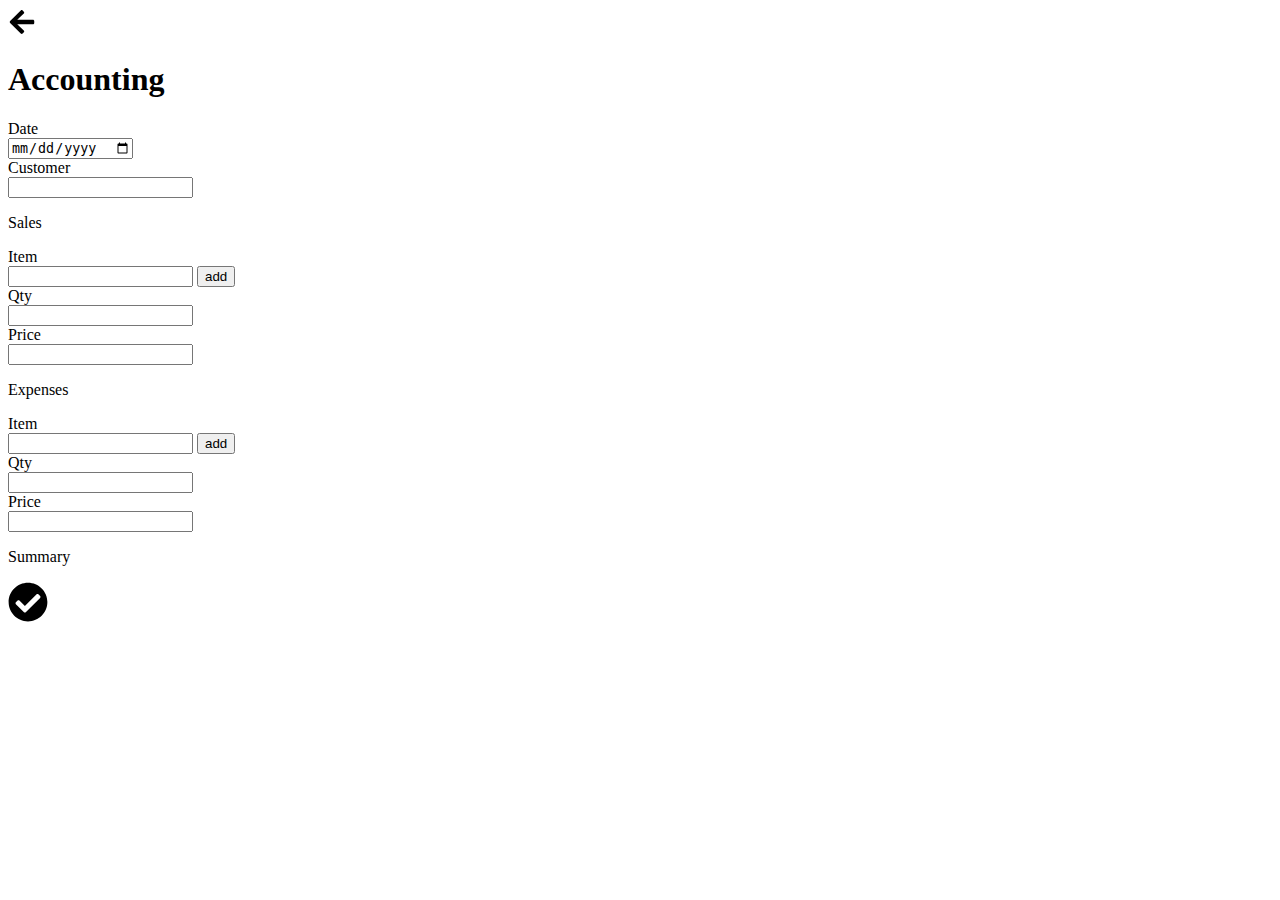
==== accounting.html @ dd596c84 "hrhrhwe;fjknl" ====
<!DOCTYPE html>
<html lang="en">

<head>
    <meta charset="UTF-8">
    <meta name="viewport" content="width=device-width, initial-scale=1.0">
    <meta http-equiv="X-UA-Compatible" content="ie=edge, chrome=1.0">
    <title>Accounting</title>
    <link rel="stylesheet" type="text/css" href="..\css\accountingstyle.css">
    <script defer type="text/javascript" src="..\js\accountingscript.js"></script>
</head>

<body>
    <header id="accheader">
        <svg class="arrleft" width="28px" height="28px" xmlns="http://www.w3.org/2000/svg" viewBox="0 0 448 512">
            <path
                d="M257.5 445.1l-22.2 22.2c-9.4 9.4-24.6 9.4-33.9 0L7 273c-9.4-9.4-9.4-24.6 0-33.9L201.4 44.7c9.4-9.4 24.6-9.4 33.9 0l22.2 22.2c9.5 9.5 9.3 25-.4 34.3L136.6 216H424c13.3 0 24 10.7 24 24v32c0 13.3-10.7 24-24 24H136.6l120.5 114.8c9.8 9.3 10 24.8.4 34.3z" />
        </svg>
        <h1 id="acc">Accounting</h1>
    </header>
    <div id="accformcontainer">
        <form action="" id="accform">
            <div class="accfill1">
                <div>
                    <label for="">Date</label><br>
                    <input type="date" id="accdate" name="accdate">
                </div>
                <div>
                    <label for="">Customer</label><br>
                    <input type="text" id="customername" name="customername">
                </div>
            </div>
            <p>Sales</p>
            <div class="accfill2">
                <div>
                    <label for="">Item</label><br>
                    <input type="text" id="birdsold" name="birdsold">
                    <button id="additem" type="button">add</button>
                </div>
                <div>
                    <label for="">Qty</label><br>
                    <input type="number" id="qtysold" name="qtysold">
                </div>
                <div>
                    <label for="">Price</label><br>
                    <input type="number" id="sellprice" name="sellprice">
                </div>
            </div>
            <p>Expenses</p>
            <div class="accfill3">
                <div>
                    <label for="">Item</label><br>
                    <input type="text" id="exp" name="exp">
                    <button type="button" id="additemexp">add</button>
                </div>
                <div>
                    <label for="">Qty</label><br>
                    <input type="number" id="qtyexp" name="qtyexp">
                </div>
                <div>
                    <label for="">Price</label><br>
                    <input type="number" id="expprice" name="expprice">
                </div>
            </div>
        </form>
    </div>
    <p id="summary">Summary</p>
    <!--<p id="acdate">Saturday, 22nd May, 2020</p>-->
    <div id="display" class="summary"></div>
    <svg class="acccheck" width="40px" height="40px" xmlns="http://www.w3.org/2000/svg" viewBox="0 0 512 512">
        <path
            d="M504 256c0 136.967-111.033 248-248 248S8 392.967 8 256 119.033 8 256 8s248 111.033 248 248zM227.314 387.314l184-184c6.248-6.248 6.248-16.379 0-22.627l-22.627-22.627c-6.248-6.249-16.379-6.249-22.628 0L216 308.118l-70.059-70.059c-6.248-6.248-16.379-6.248-22.628 0l-22.627 22.627c-6.248 6.248-6.248 16.379 0 22.627l104 104c6.249 6.249 16.379 6.249 22.628.001z" />
    </svg>
</body>

</html>
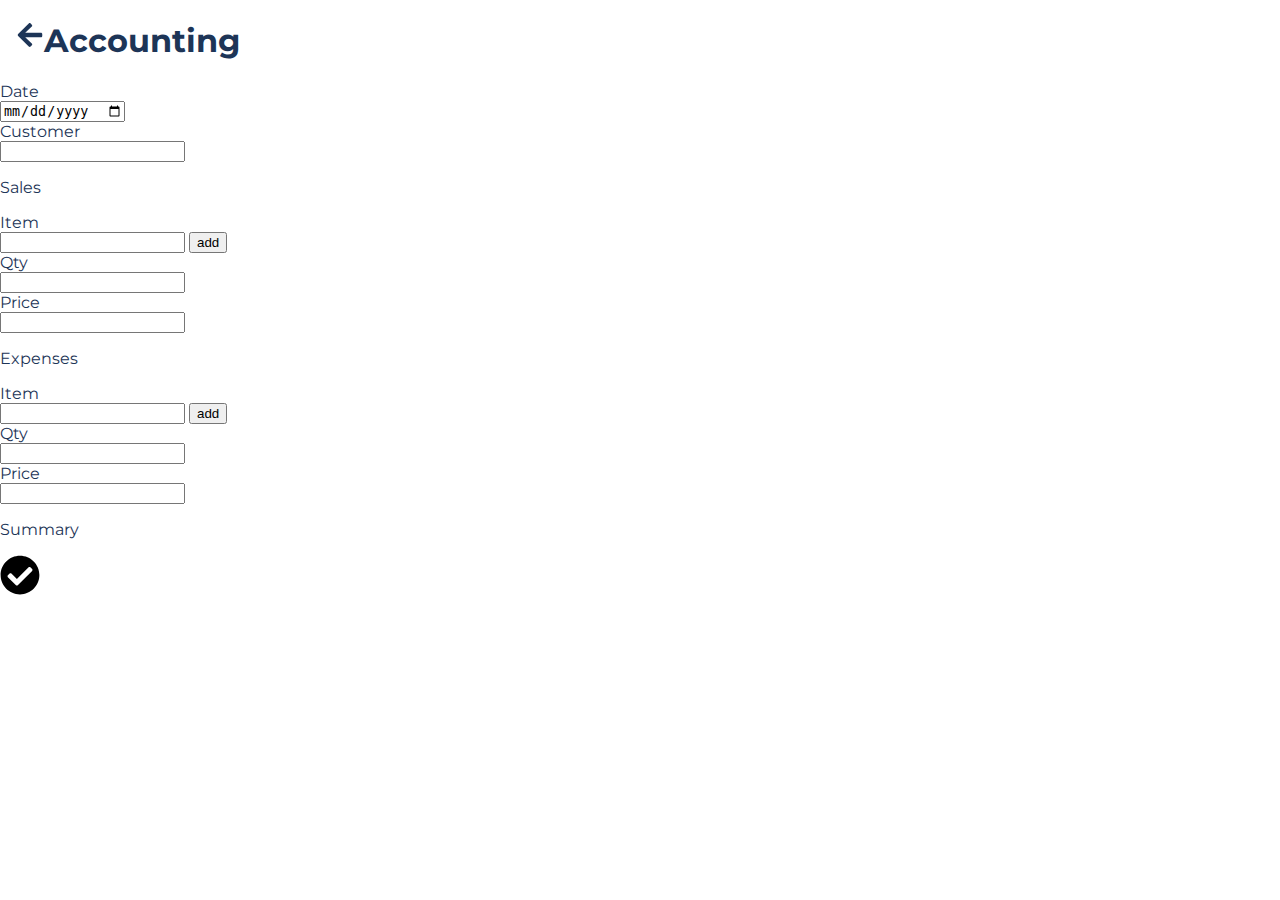
==== commit cf112023: "heheheh" ====
--- a/accounting.html
+++ b/accounting.html
@@ -6,7 +6,7 @@
     <meta name="viewport" content="width=device-width, initial-scale=1.0">
     <meta http-equiv="X-UA-Compatible" content="ie=edge, chrome=1.0">
     <title>Accounting</title>
-    <link rel="stylesheet" type="text/css" href="..\css\accountingstyle.css">
+    <link rel="stylesheet" type="text/css" href="css/health.css">
     <script defer type="text/javascript" src="..\js\accountingscript.js"></script>
 </head>
 
--- a/css/health.css
+++ b/css/health.css
@@ -0,0 +1,63 @@
+@import url('https://fonts.googleapis.com/css2?family=Montserrat:wght@400;600&display=swap');
+
+body {
+    margin: 0;
+    background-color: white;
+    font-family: 'Montserrat', sans-serif;
+    color: #1D3557;
+}
+
+.arrleft {
+  margin-left: 16px;
+    float: left;
+    fill: #1D3557;
+}
+
+#health {
+    text-align: center;
+    font-weight: 600;
+    font-size: 22px;
+    margin-top: 40px;
+    margin-right: 28px;
+    margin-bottom: 16px;
+}
+
+#desc {
+    text-align: center;
+    padding: 27px;
+}
+
+#symptom {
+    height: 44px;
+    width: 60vw;
+    border-radius: 16px;
+    background-color: #F0F0F0;
+    border-style: none;
+    padding-left: 8px;
+   /* margin-top: 8px;*/
+    margin: auto;
+    display: block;
+    font-family: 'Montserrat', sans-serif;
+    color: #1D3557;
+}
+
+#symptom::placeholder {
+    color: #A8DADC;
+}
+
+#recdrugs {
+    margin-top: 115px;
+    margin-bottom: 8px;
+    text-align: center;
+}
+
+#displaydrugs {
+    width: 50vw;
+    height: 231px;
+    border: none;
+    border-radius: 16px;
+    margin: auto;
+    padding-top: 11px;
+    padding-left: 16px;
+    background-color: #F0F0F0;    
+}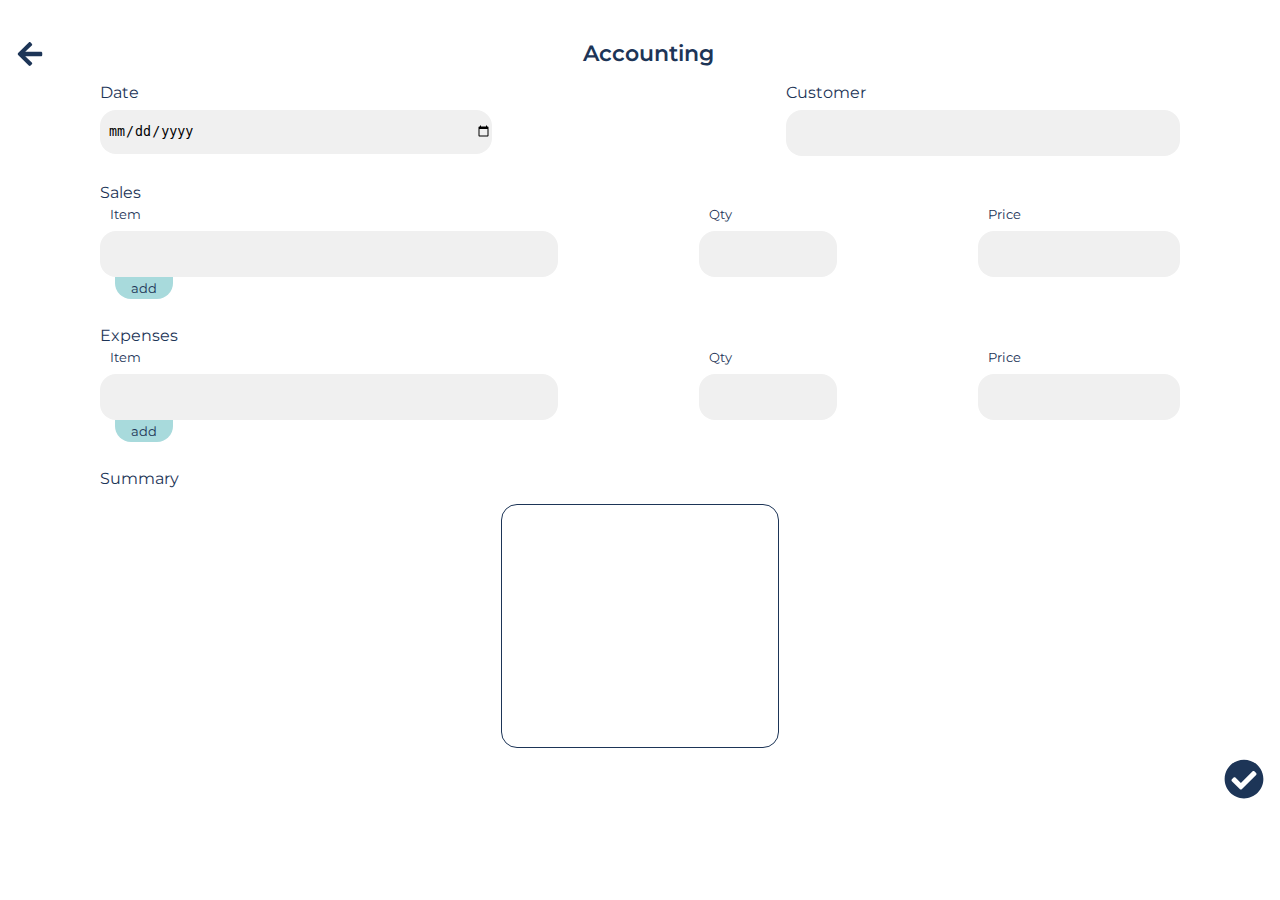
==== commit 97b45b01: "." ====
--- a/accounting.html
+++ b/accounting.html
@@ -6,7 +6,7 @@
     <meta name="viewport" content="width=device-width, initial-scale=1.0">
     <meta http-equiv="X-UA-Compatible" content="ie=edge, chrome=1.0">
     <title>Accounting</title>
-    <link rel="stylesheet" type="text/css" href="css/health.css">
+    <link rel="stylesheet" type="text/css" href="css/accouting.css">
     <script defer type="text/javascript" src="..\js\accountingscript.js"></script>
 </head>
 
--- a/css/accouting.css
+++ b/css/accouting.css
@@ -0,0 +1,129 @@
+@import url('https://fonts.googleapis.com/css2?family=Montserrat:wght@400;600&display=swap');
+
+body {
+    margin: 0;
+    background-color: white;
+    font-family: 'Montserrat', sans-serif;
+    color: #1D3557;
+}
+
+.arrleft {
+  margin-left: 16px;
+    float: left;
+    fill: #1D3557;
+}
+
+#acc {
+    text-align: center;
+    font-weight: 600;
+    font-size: 22px;
+    margin-top: 40px;
+    margin-right: 28px;
+    margin-bottom: 16px;
+}
+
+#accformcontainer {
+margin-left: 50px;
+margin-right: 50px;
+}
+
+.accfill1 input {
+    height: 44px;
+    width: 30vw;
+    border-radius: 16px;
+    background-color: #F0F0F0;
+    border-style: none;
+    padding-left: 8px;
+    margin-top: 8px;
+}
+
+.accfill1, .accfill2, .accfill3 {
+    display: flex;
+    justify-content: space-between;
+    margin-bottom: 27px;
+}
+
+.accfill2 input, .accfill3 input {
+    border-radius: 16px;
+    background-color: #F0F0F0;
+    border-style: none;
+    padding-left: 8px;
+}
+
+.accfill2 input[id="birdsold"], .accfill3 input[id="exp"] {
+    height: 44px;
+    width: 35vw;
+    margin-top: 8px;
+}
+.accfill2 input[id="sellprice"], .accfill3 input[id="expprice"]{
+    height: 44px;
+    width: 15vw;
+    margin-top: 8px;    
+}
+.accfill2 input[id="qtysold"], .accfill3 input[id="qtyexp"] {
+    height: 44px;
+    width: 10vw;
+    margin-top: 8px;
+}
+#accformcontainer p {
+    margin-bottom: 2px;
+}
+.accfill2 label, .accfill3 label {
+    font-size: 0.8rem;
+    margin-left: 10px;
+}
+
+.accfill2 #additem, .accfill3 #additemexp {
+background-color: #A8DADC;
+color: #1D3557;
+border-top-right-radius: 0px;
+border-top-left-radius: 0px;
+border-bottom-right-radius: 16px;
+border-bottom-left-radius: 16px;
+width: 58px;
+height: 22px;
+border-style: none;
+margin-left: 15px;
+display: block;
+font-family: 'Montserrat', sans-serif;
+}
+
+.acccheck {
+    fill: #1D3557;
+    float: right;
+    margin-right: 16px;
+    margin-bottom: 16px;
+    margin-top: 11px;
+   /* position: absolute;
+    bottom: 0px;
+    right: 0px;*/
+}
+
+.summary {
+    width: 260px;
+    height: 231px;
+    border: 1px solid #1D3557;
+    border-radius: 16px;
+    margin: auto;
+    padding-top: 11px;
+    padding-left: 16px;
+}
+
+#summary {
+    margin-left: 50px;
+}
+
+#acdate {
+    text-align: center;
+    margin-bottom: 7px;
+}
+
+@media screen and (min-width: 700px) {
+    #accformcontainer {
+        margin-left: 100px;
+        margin-right: 100px;
+        }
+        #summary {
+            margin-left: 100px;
+        }
+}